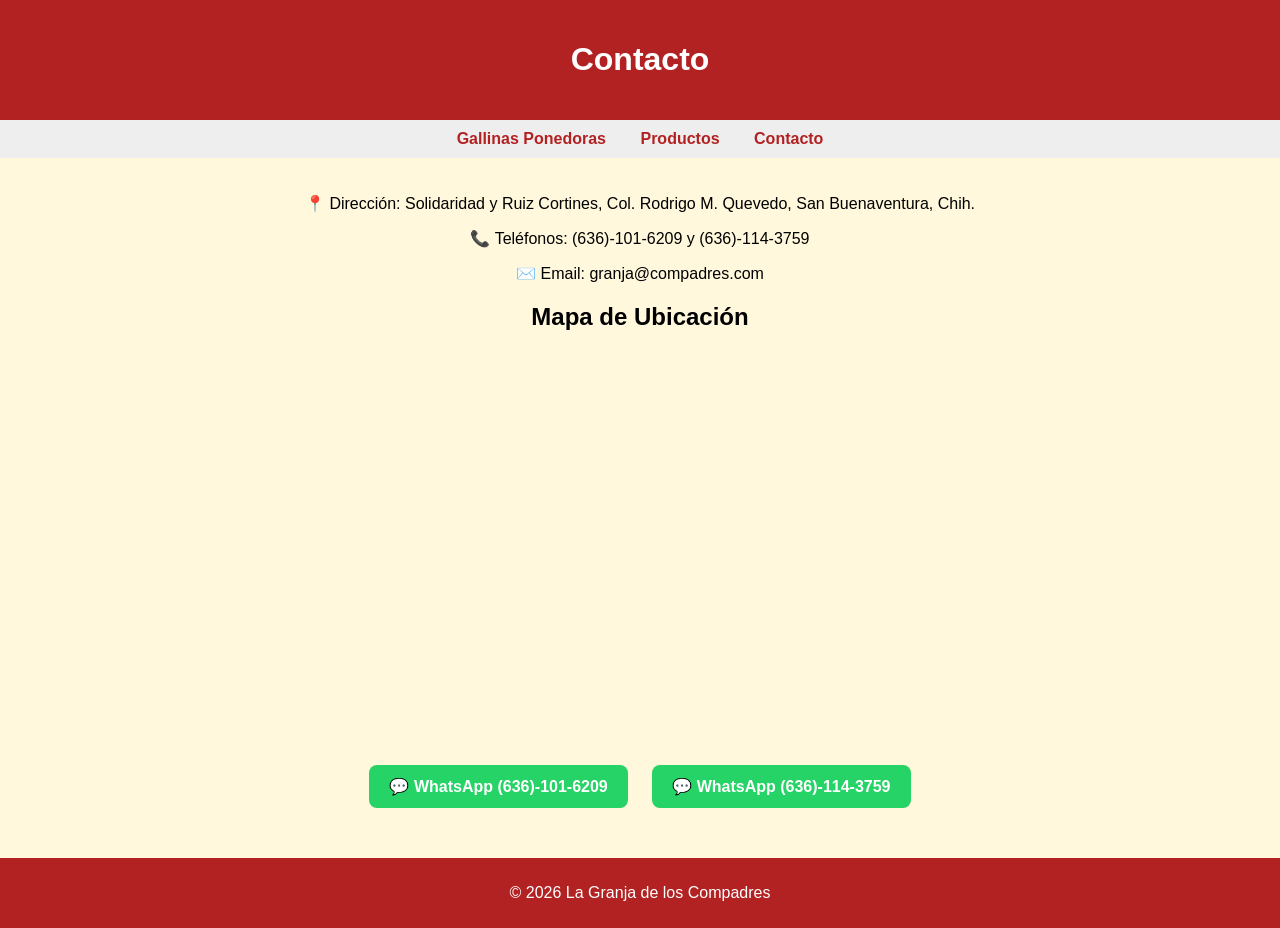
==== contacto.html @ a4e70430 "Rename contacto . html to contacto.html" ====
<!DOCTYPE html>
<html lang="es">
<head>
    <meta charset="UTF-8">
    <title>Contacto - La Granja de los Compadres</title>
    <style>
        body { font-family: Arial; background-color: #fff8dc; margin: 0; }
        header { background-color: #b22222; color: white; text-align: center; padding: 20px; }
        nav { background-color: #eee; padding: 10px; text-align: center; }
        nav a { margin: 0 15px; text-decoration: none; color: #b22222; font-weight: bold; }
        section { padding: 20px; text-align: center; }
        footer { background-color: #b22222; color: white; text-align: center; padding: 10px; margin-top: 20px; }
        iframe { border: 0; width: 100%; height: 400px; border-radius: 10px; }
        .whatsapp-btn {
            display: inline-block;
            background-color: #25D366;
            color: white;
            padding: 12px 20px;
            border-radius: 8px;
            text-decoration: none;
            font-weight: bold;
            margin: 10px;
        }
        .whatsapp-btn:hover { background-color: #1ebe5d; }
    </style>
</head>
<body>
    <header>
        <h1>Contacto</h1>
    </header>

    <nav>
        <a href="index.html">Gallinas Ponedoras</a>
        <a href="productos.html">Productos</a>
        <a href="contacto.html">Contacto</a>
    </nav>

    <section>
        <p>📍 Dirección: Solidaridad y Ruiz Cortines, Col. Rodrigo M. Quevedo, San Buenaventura, Chih.</p>
        <p>📞 Teléfonos: (636)-101-6209 y (636)-114-3759</p>
        <p>✉️ Email: granja@compadres.com</p>

        <h2>Mapa de Ubicación</h2>
        <iframe 
            src="https://www.google.com/maps/embed?pb=!1m18!1m12!1m3!1d864.5181532521335!2d-107.51192545989042!3d29.919811665742372!2m3!1f0!2f0!3f0!3m2!1i1024!2i768!4f13.1!3m3!1m2!1s0x86c3113ad5356b63%3A0x2c70d98194408f1!2sGranja%20Los%20Compadres%20(Huevo%20Fresco)!5e0!3m2!1ses-419!2smx!4v1782533962420!5m2!1ses-419!2smx" 
            width="800" height="600" style="border:0;" allowfullscreen="" loading="lazy" 
            referrerpolicy="strict-origin-when-cross-origin">
        </iframe>

        <div>
            <a class="whatsapp-btn" href="https://wa.me/526361016209" target="_blank">💬 WhatsApp (636)-101-6209</a>
            <a class="whatsapp-btn" href="https://wa.me/526361143759" target="_blank">💬 WhatsApp (636)-114-3759</a>
        </div>
    </section>

    <footer>
        <p>&copy; 2026 La Granja de los Compadres</p>
    </footer>
</body>
</html>
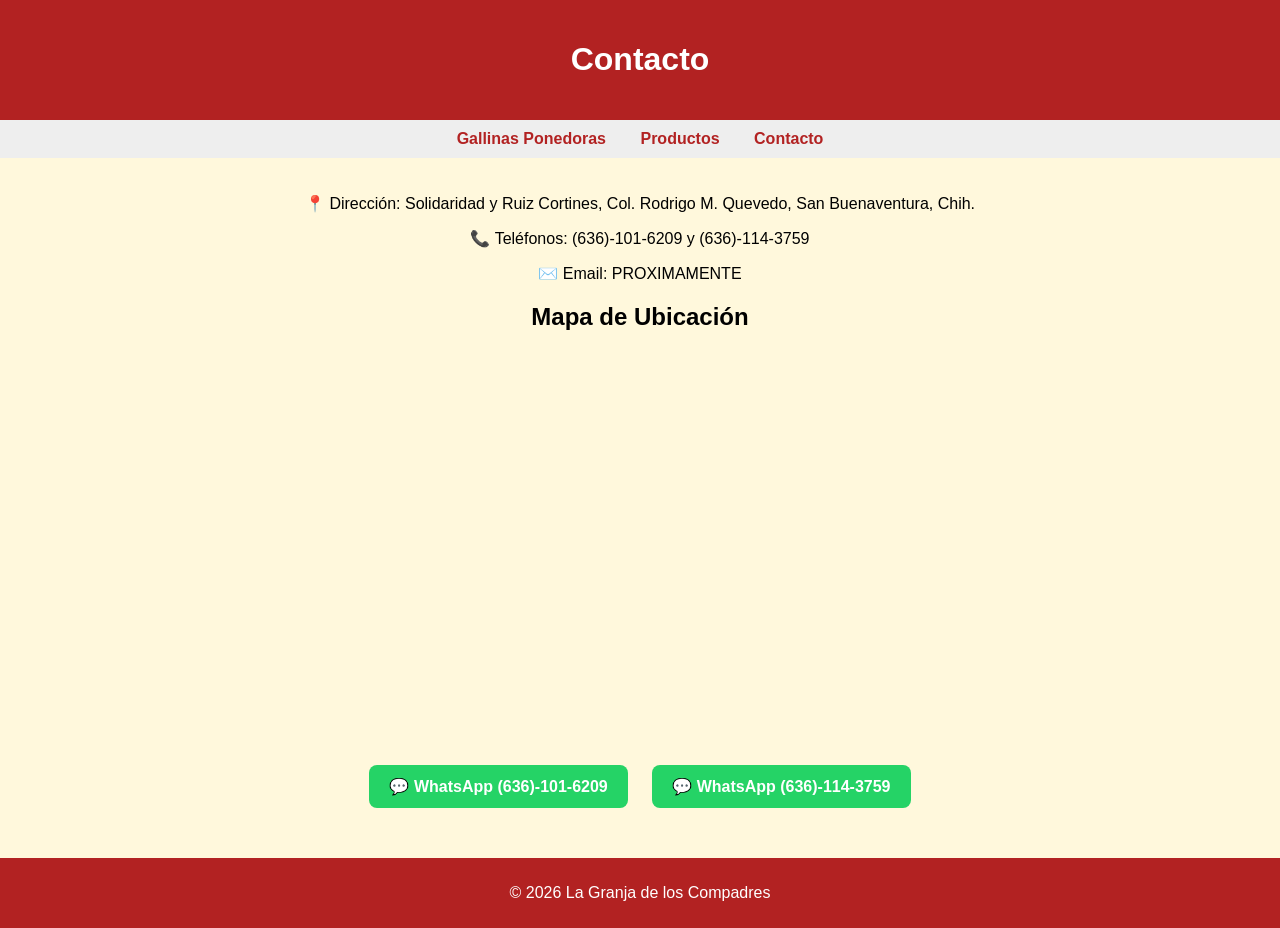
==== commit 6c2c60c8: "Update email contact to 'PROXIMAMENTE'" ====
--- a/contacto.html
+++ b/contacto.html
@@ -38,7 +38,7 @@
     <section>
         <p>📍 Dirección: Solidaridad y Ruiz Cortines, Col. Rodrigo M. Quevedo, San Buenaventura, Chih.</p>
         <p>📞 Teléfonos: (636)-101-6209 y (636)-114-3759</p>
-        <p>✉️ Email: granja@compadres.com</p>
+        <p>✉️ Email: PROXIMAMENTE </p>
 
         <h2>Mapa de Ubicación</h2>
         <iframe 
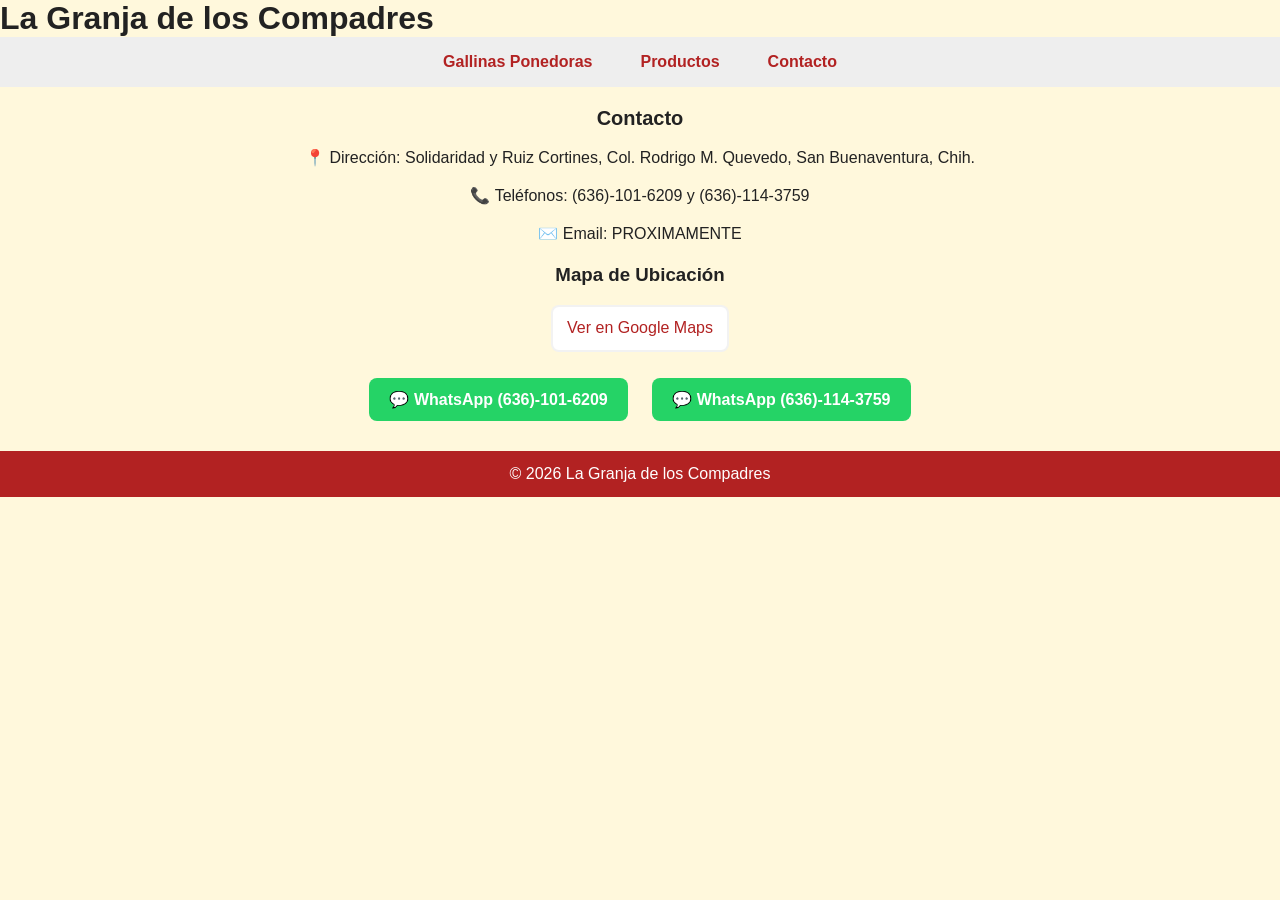
==== commit aa03ab54: "Uniformize pages: extract CSS/JS, add partials for header/footer, keep per-page colors, replace map " ====
--- a/contacto.html
+++ b/contacto.html
@@ -1,60 +1,33 @@
 <!DOCTYPE html>
 <html lang="es">
 <head>
-    <meta charset="UTF-8">
-    <title>Contacto - La Granja de los Compadres</title>
-    <style>
-        body { font-family: Arial; background-color: #fff8dc; margin: 0; }
-        header { background-color: #b22222; color: white; text-align: center; padding: 20px; }
-        nav { background-color: #eee; padding: 10px; text-align: center; }
-        nav a { margin: 0 15px; text-decoration: none; color: #b22222; font-weight: bold; }
-        section { padding: 20px; text-align: center; }
-        footer { background-color: #b22222; color: white; text-align: center; padding: 10px; margin-top: 20px; }
-        iframe { border: 0; width: 100%; height: 400px; border-radius: 10px; }
-        .whatsapp-btn {
-            display: inline-block;
-            background-color: #25D366;
-            color: white;
-            padding: 12px 20px;
-            border-radius: 8px;
-            text-decoration: none;
-            font-weight: bold;
-            margin: 10px;
-        }
-        .whatsapp-btn:hover { background-color: #1ebe5d; }
-    </style>
+  <meta charset="UTF-8">
+  <meta name="viewport" content="width=device-width, initial-scale=1">
+  <meta name="description" content="Contacto y ubicación de La Granja de los Compadres">
+  <title>Contacto - La Granja de los Compadres</title>
+  <link rel="stylesheet" href="/assets/css/styles.css">
 </head>
-<body>
-    <header>
-        <h1>Contacto</h1>
-    </header>
+<body class="accent-red" data-page="contacto">
+  <div id="site-header" aria-hidden="true"></div>
 
-    <nav>
-        <a href="index.html">Gallinas Ponedoras</a>
-        <a href="productos.html">Productos</a>
-        <a href="contacto.html">Contacto</a>
-    </nav>
+  <main id="main">
+    <section class="container">
+      <h2>Contacto</h2>
+      <p>📍 Dirección: Solidaridad y Ruiz Cortines, Col. Rodrigo M. Quevedo, San Buenaventura, Chih.</p>
+      <p>📞 Teléfonos: (636)-101-6209 y (636)-114-3759</p>
+      <p>✉️ Email: PROXIMAMENTE</p>
 
-    <section>
-        <p>📍 Dirección: Solidaridad y Ruiz Cortines, Col. Rodrigo M. Quevedo, San Buenaventura, Chih.</p>
-        <p>📞 Teléfonos: (636)-101-6209 y (636)-114-3759</p>
-        <p>✉️ Email: PROXIMAMENTE </p>
+      <h3>Mapa de Ubicación</h3>
+      <p><a class="map-link" href="https://www.google.com/maps/search/?api=1&query=Solidaridad+y+Ruiz+Cortines+Col.+Rodrigo+M.+Quevedo+San+Buenaventura+Chih" target="_blank" rel="noopener">Ver en Google Maps</a></p>
 
-        <h2>Mapa de Ubicación</h2>
-        <iframe 
-            src="https://www.google.com/maps/embed?pb=!1m18!1m12!1m3!1d864.5181532521335!2d-107.51192545989042!3d29.919811665742372!2m3!1f0!2f0!3f0!3m2!1i1024!2i768!4f13.1!3m3!1m2!1s0x86c3113ad5356b63%3A0x2c70d98194408f1!2sGranja%20Los%20Compadres%20(Huevo%20Fresco)!5e0!3m2!1ses-419!2smx!4v1782533962420!5m2!1ses-419!2smx" 
-            width="800" height="600" style="border:0;" allowfullscreen="" loading="lazy" 
-            referrerpolicy="strict-origin-when-cross-origin">
-        </iframe>
+      <div>
+        <a class="whatsapp-btn" href="https://wa.me/526361016209" target="_blank" rel="noopener">💬 WhatsApp (636)-101-6209</a>
+        <a class="whatsapp-btn" href="https://wa.me/526361143759" target="_blank" rel="noopener">💬 WhatsApp (636)-114-3759</a>
+      </div>
+    </section>
+  </main>
 
-        <div>
-            <a class="whatsapp-btn" href="https://wa.me/526361016209" target="_blank">💬 WhatsApp (636)-101-6209</a>
-            <a class="whatsapp-btn" href="https://wa.me/526361143759" target="_blank">💬 WhatsApp (636)-114-3759</a>
-        </div>
-    </section>
-
-    <footer>
-        <p>&copy; 2026 La Granja de los Compadres</p>
-    </footer>
+  <div id="site-footer" aria-hidden="true"></div>
+  <script src="/assets/js/main.js"></script>
 </body>
 </html>
--- a/assets/css/styles.css
+++ b/assets/css/styles.css
@@ -0,0 +1,39 @@
+/* Global styles for Granja Los Compadres - extracted and unified */
+:root{--bg:#fff8dc;--text:#222;--max:1200px}
+*{box-sizing:border-box}
+html,body{height:100%;margin:0;padding:0;font-family:Arial, sans-serif;background-color:var(--bg);color:var(--text)}
+img{max-width:100%;height:auto;display:block}
+.container{max-width:var(--max);margin:0 auto;padding:20px}
+/* Accent colors per page */
+body.accent-red{--accent:#b22222}
+body.accent-green{--accent:#228B22}
+/* Header and nav */nheader, footer{background-color:var(--accent);color:#fff;text-align:center;padding:20px}
+header h1, footer p{margin:0}
+nav{background:#eee;padding:10px;text-align:center;position:relative}
+.nav-links{display:flex;justify-content:center;gap:1rem;align-items:center;flex-wrap:wrap}
+.nav-links a{margin:0 8px;text-decoration:none;color:var(--accent);font-weight:bold;padding:6px 8px;border-radius:6px}
+.nav-links a[aria-current="page"]{background:rgba(255,255,255,0.15);color:#fff}
+.menu-toggle{display:none;background:transparent;border:0;font-size:1.6rem;padding:6px;cursor:pointer;color:var(--accent)}
+.skip-link{position:absolute;left:-9999px;top:auto;width:1px;height:1px;overflow:hidden}
+.skip-link:focus{position:static;width:auto;height:auto;margin:8px;padding:8px;background:#000;color:#fff;border-radius:4px}
+section{padding:20px;text-align:center}
+h2{font-size:1.25rem;margin-top:0}
+p{line-height:1.4}
+footer{padding:12px}
+.whatsapp-btn{display:inline-block;background-color:#25D366;color:white;padding:12px 20px;border-radius:8px;text-decoration:none;font-weight:bold;margin:10px}
+.whatsapp-btn:hover{background-color:#1ebe5d}
+/* Responsive */
+@media (max-width:600px){
+  .menu-toggle{display:block;position:absolute;left:10px;top:10px}
+  .nav-links{display:none;flex-direction:column;gap:.5rem;padding:8px}
+  .nav-links.show{display:flex}
+  nav{padding-top:40px}
+  section{padding:16px}
+}
+@media (min-width:900px){
+  header h1{font-size:2rem}
+  section{padding:32px}
+}
+/* Map link */
+.map-link{display:inline-block;background:#fff;padding:10px 14px;border-radius:8px;color:var(--accent);text-decoration:none;border:2px solid rgba(0,0,0,0.05)}
+.map-link:hover{background:#f8f8f8}
